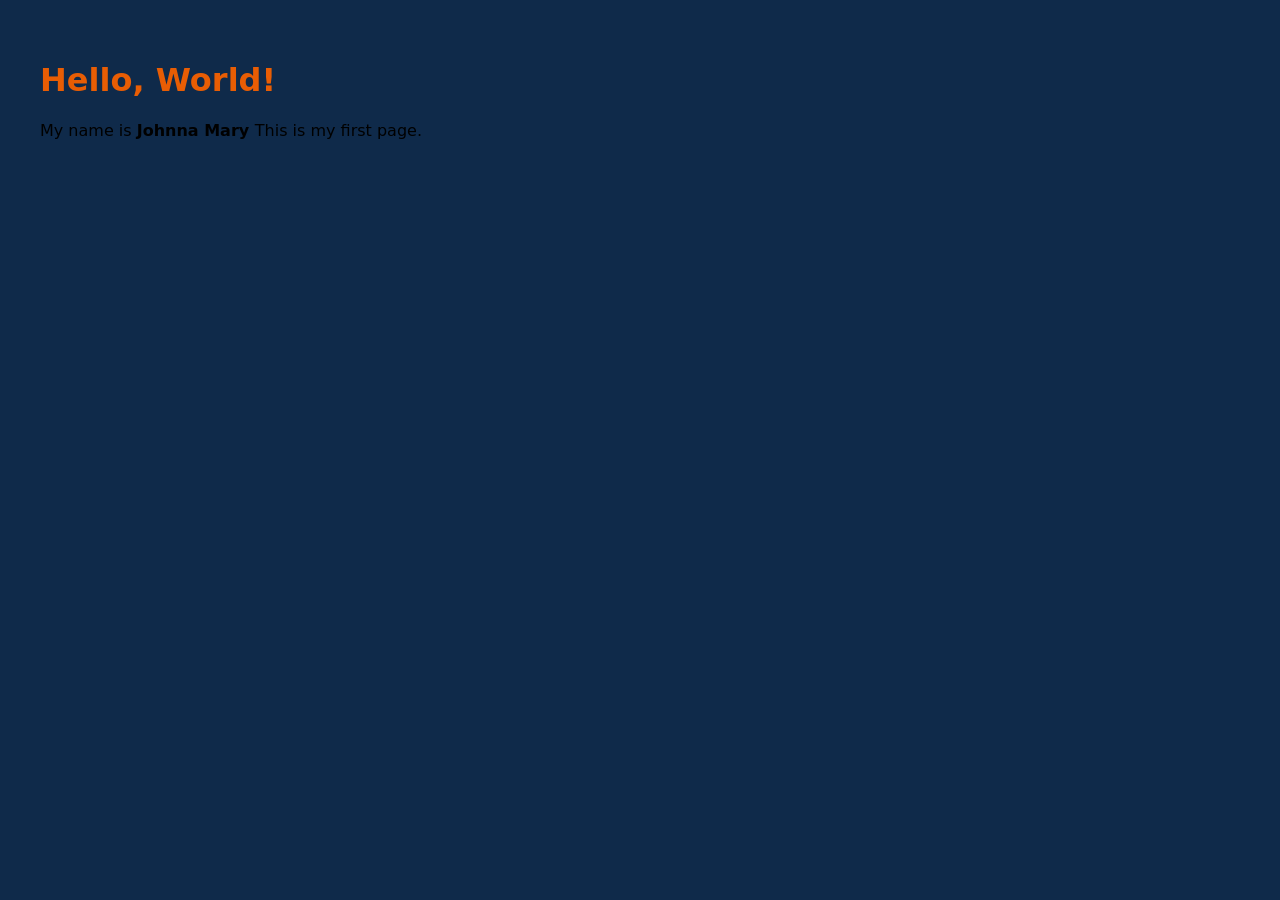
==== index.html @ 6362a505 "Initial commit — my first site" ====
<!DOCTYPE html>
<html lang="en">
<head>
    <meta charset="UTF-8">
    <meta name="viewport" content="width=device-width, initial-scale=1.0">
    <title>My First Website</title>
    <link rel= "stylesheet" href="css/style.css" >
</head>
<body>
    <h1>Hello, World!</h1>
    <p>My name is <strong> Johnna Mary </strong> This is my first page.</p>

    
</body>
</html>
---- css/style.css ----
body { font-family: 
    system-ui; 
    padding: 2rem;
    background-color: #0F2A4A ; }

h1{
    color: #E85D04;
    }
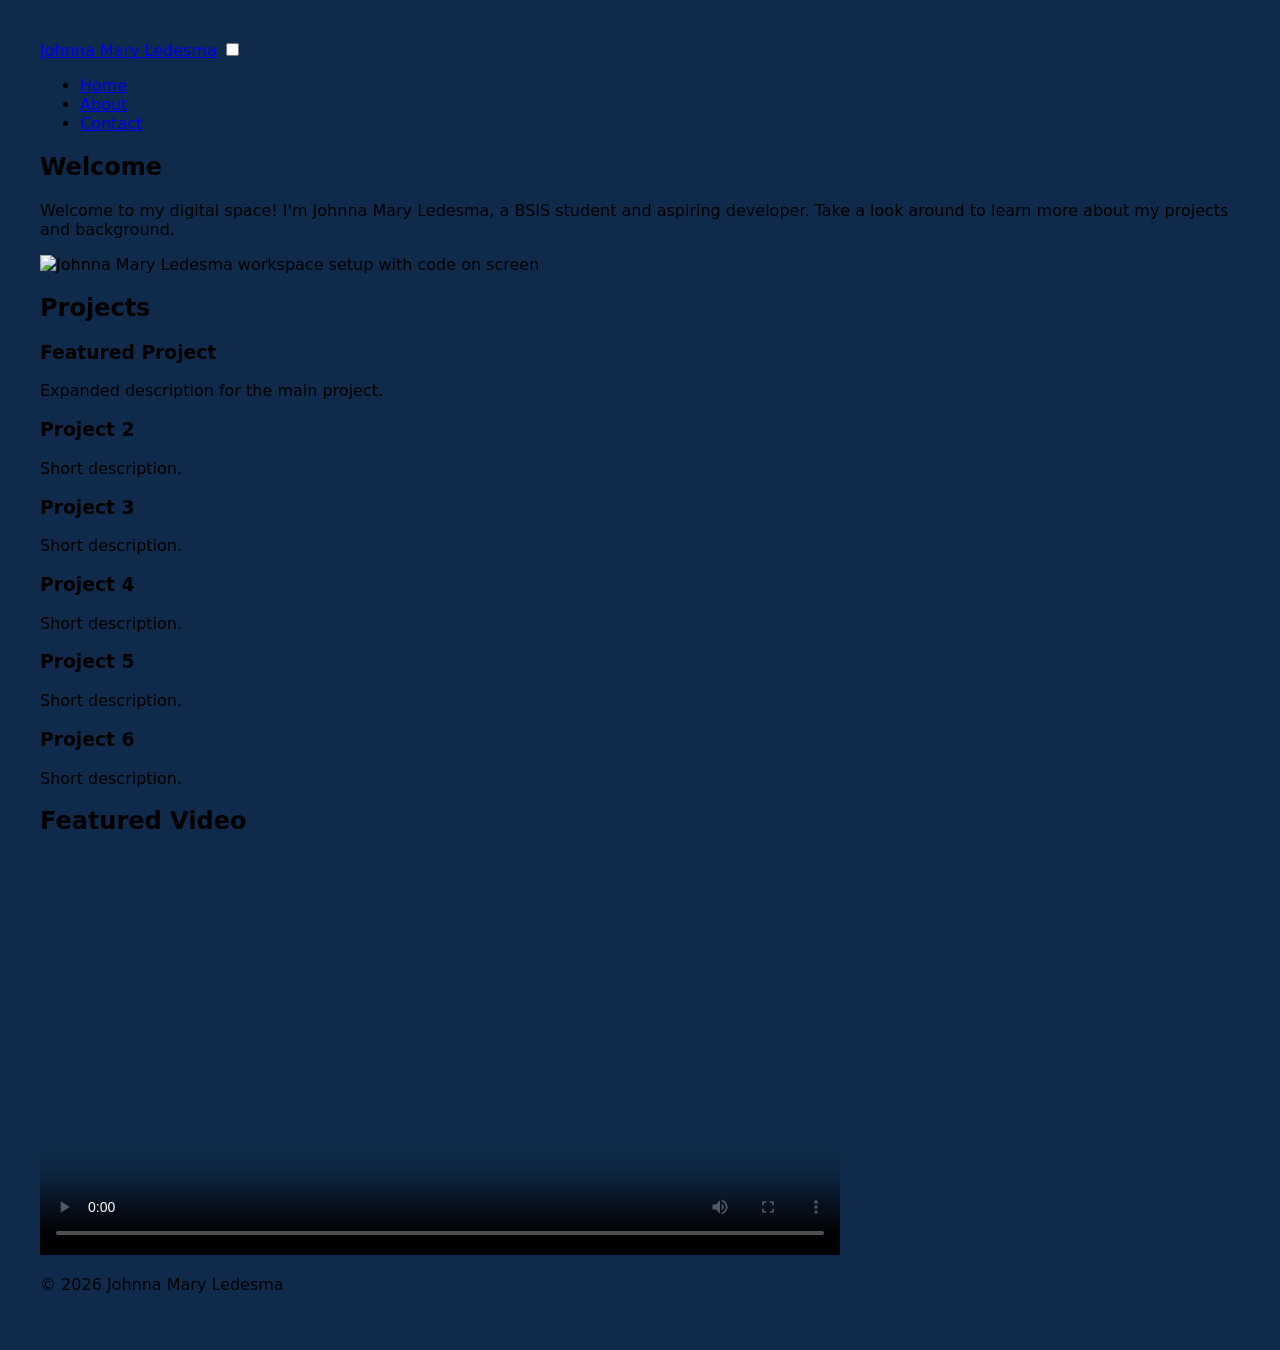
==== commit 87f3d34c: "Add files via upload" ====
--- a/index.html
+++ b/index.html
@@ -1,15 +1,106 @@
 <!DOCTYPE html>
 <html lang="en">
 <head>
-    <meta charset="UTF-8">
-    <meta name="viewport" content="width=device-width, initial-scale=1.0">
-    <title>My First Website</title>
-    <link rel= "stylesheet" href="css/style.css" >
+  <meta charset="UTF-8">
+  <meta name="viewport" content="width=device-width, initial-scale=1">
+  <title>Johnna Mary Ledesma | Web Developer &amp; BSIS Portfolio</title>
+
+  <!-- Google Fonts -->
+  <link rel="preconnect" href="https://fonts.googleapis.com">
+  <link rel="preconnect" href="https://fonts.gstatic.com" crossorigin>
+  <link href="https://fonts.googleapis.com/css2?family=Inter:wght@400;600&family=Playfair+Display:wght@700&display=swap" rel="stylesheet">
+
+  <!-- Stylesheet -->
+  <link rel="stylesheet" href="css/style.css">
+
+  <!-- SEO Meta Tags -->
+  <meta name="description" content="Welcome to the personal portfolio of Johnna Mary Ledesma, an Information Systems student showcasing web development projects and work.">
+  <link rel="canonical" href="https://janamaryledesma-prog.github.io/About-me/index.html">
+    
+  <!-- Open Graph / Facebook / Discord -->
+  <meta property="og:type" content="website">
+  <meta property="og:site_name" content="Johnna Mary Ledesma Portfolio">
+  <meta property="og:title" content="Johnna Mary Ledesma | Web Developer &amp; BSIS Portfolio">
+  <meta property="og:description" content="Explore web development projects and skills by Johnna Mary Ledesma, Information Systems student.">
+  <meta property="og:image" content="https://janamaryledesma-prog.github.io/About-me/assets/hero-md.jpg">
+  <meta property="og:url" content="https://janamaryledesma-prog.github.io/About-me/index.html">
+    
+  <!-- Twitter Card -->
+  <meta name="twitter:card" content="summary_large_image">
+  <meta name="twitter:title" content="Johnna Mary Ledesma | Web Developer &amp; BSIS Portfolio">
+  <meta name="twitter:description" content="Explore web development projects and skills by Johnna Mary Ledesma, Information Systems student.">
+  <meta name="twitter:image" content="https://janamaryledesma-prog.github.io/About-me/assets/hero-md.jpg">
 </head>
 <body>
-    <h1>Hello, World!</h1>
-    <p>My name is <strong> Johnna Mary </strong> This is my first page.</p>
 
-    
+  <!-- Site Header & Navigation -->
+  <header class="site-header">
+    <a href="index.html" class="logo">Johnna Mary Ledesma</a>
+    <input type="checkbox" id="nav-toggle" class="nav-toggle-checkbox" aria-hidden="true">
+    <label for="nav-toggle" class="nav-toggle-label" aria-label="Toggle navigation">
+      <span></span>
+      <span></span>
+      <span></span>
+    </label>
+    <nav class="nav" aria-label="Main Navigation">
+      <ul class="nav-links">
+        <li><a href="index.html" class="current" aria-current="page">Home</a></li>
+        <li><a href="about.html">About</a></li>
+        <li><a href="contact.html">Contact</a></li>
+      </ul>
+    </nav>
+  </header>
+
+  <!-- Main Content -->
+  <main>
+    <article>
+      <h2>Welcome</h2>
+      <p>Welcome to my digital space! I'm Johnna Mary Ledesma, a BSIS student and aspiring developer. Take a look around to learn more about my projects and background.</p>
+    </article>
+
+    <picture>
+      <source type="image/webp"
+              srcset="assets/hero-sm.webp 400w,
+                      assets/hero-md.webp 800w,
+                      assets/hero-lg.webp 1600w"
+              sizes="(max-width: 600px) 90vw, 800px">
+      <img src="assets/hero-md.jpg"
+           alt="Johnna Mary Ledesma workspace setup with code on screen"
+           width="800" height="450"
+           loading="lazy">
+    </picture>
+
+    <!-- Featured Projects Grid Section -->
+    <section class="projects">
+      <h2>Projects</h2>
+      <div class="grid">
+        <article class="card card-featured">
+          <h3>Featured Project</h3>
+          <p>Expanded description for the main project.</p>
+        </article>
+        <article class="card"><h3>Project 2</h3><p>Short description.</p></article>
+        <article class="card"><h3>Project 3</h3><p>Short description.</p></article>
+        <article class="card"><h3>Project 4</h3><p>Short description.</p></article>
+        <article class="card"><h3>Project 5</h3><p>Short description.</p></article>
+        <article class="card"><h3>Project 6</h3><p>Short description.</p></article>
+      </div>
+    </section>
+
+    <!-- Video Section -->
+    <section>
+      <h2>Featured Video</h2>
+      <video controls poster="assets/poster.jpg" preload="metadata" width="800">
+        <source src="assets/intro.mp4" type="video/mp4">
+        <track kind="captions" src="assets/captions.vtt" srclang="en" label="English" default>
+        Your browser does not support the video tag.
+      </video>
+    </section>
+  </main>
+
+  <!-- Footer -->
+  <footer>
+    <p>&copy; 2026 Johnna Mary Ledesma</p>
+  </footer>
+
 </body>
 </html>
